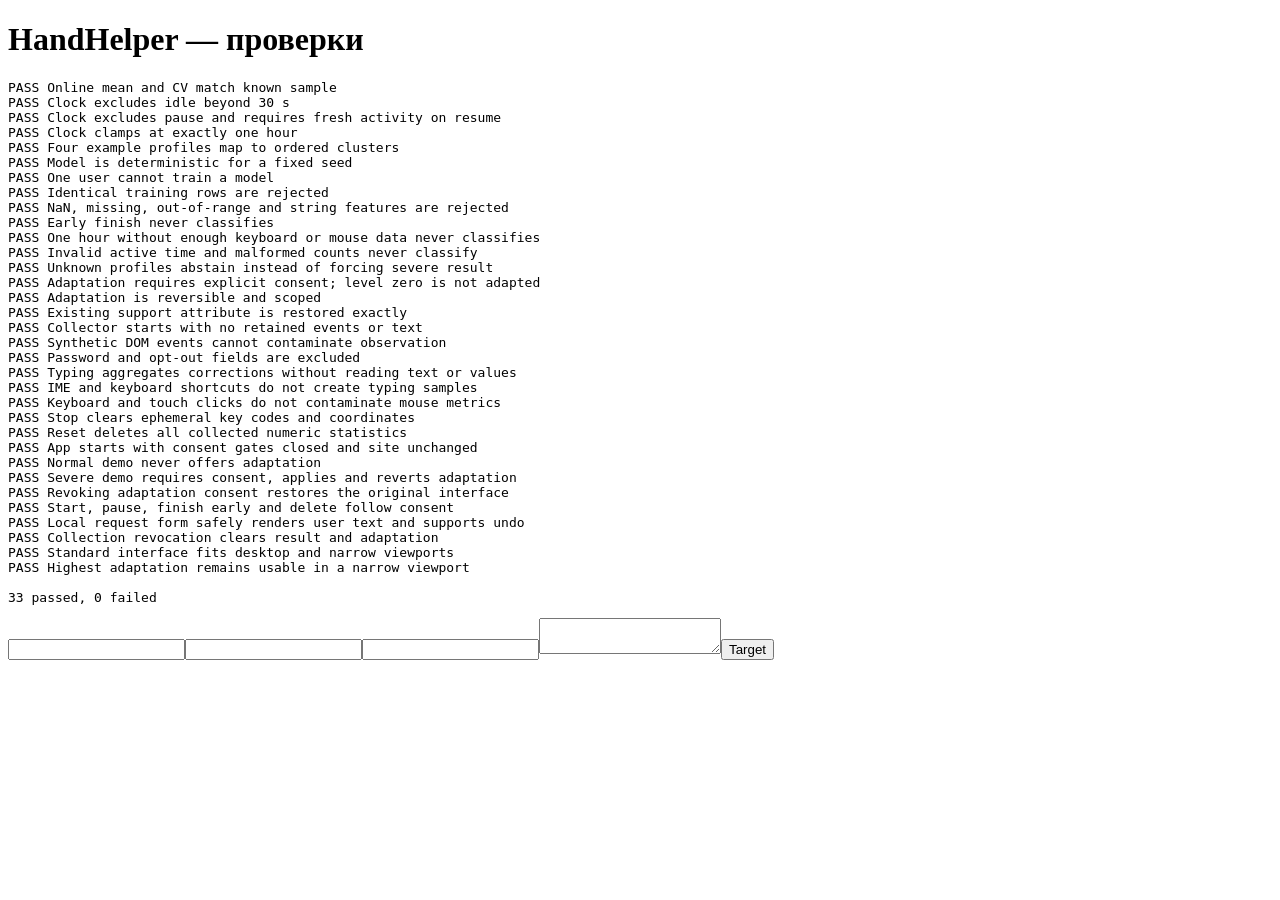
==== tests/index.html @ 503160e6 "Initial HandHelper prototype with interaction analysis and consent-based adaptation" ====
<!doctype html>
<html lang="ru"><head><meta charset="utf-8"><title>HandHelper tests</title>
<script defer src="../js/core.js"></script><script defer src="../js/collector.js"></script><script defer src="../js/adaptation.js"></script><script defer src="tests.js"></script></head>
<body><h1>HandHelper — проверки</h1><pre id="results">RUNNING</pre><div id="fixture"><input id="text-input" type="text"><input id="password" type="password"><input id="private" data-hh-private><textarea id="textarea"></textarea><button id="target">Target</button></div></body></html>
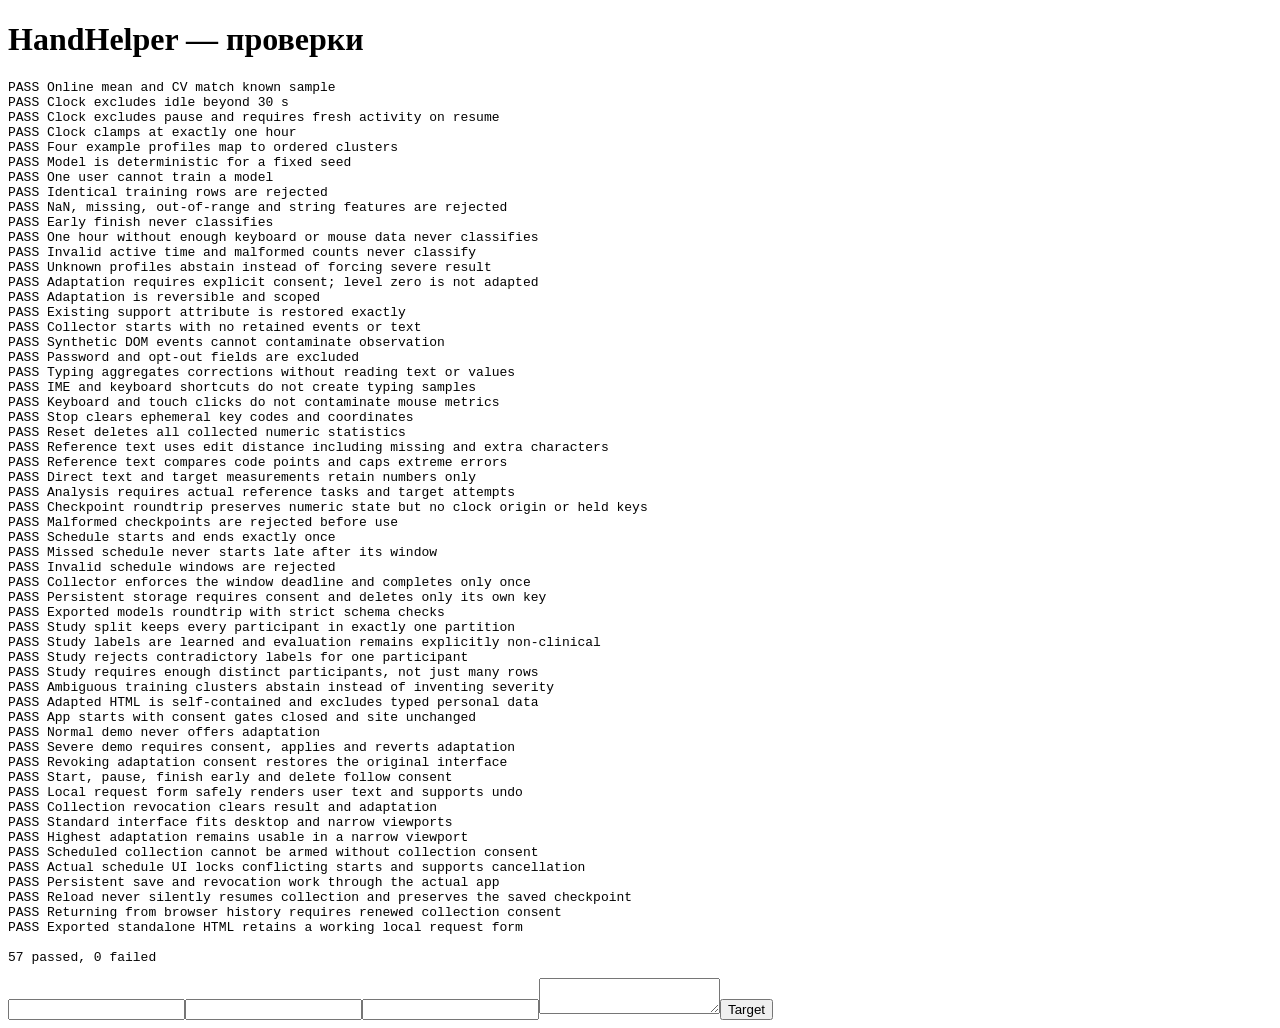
==== commit 97ba0cf2: "Add scheduled observation, direct accuracy metrics, session recovery and study evaluation" ====
--- a/tests/index.html
+++ b/tests/index.html
@@ -1,4 +1,4 @@
 <!doctype html>
 <html lang="ru"><head><meta charset="utf-8"><title>HandHelper tests</title>
-<script defer src="../js/core.js"></script><script defer src="../js/collector.js"></script><script defer src="../js/adaptation.js"></script><script defer src="tests.js"></script></head>
+<script defer src="../js/core.js"></script><script defer src="../js/collector.js"></script><script defer src="../js/adaptation.js"></script><script defer src="../js/runtime.js"></script><script defer src="../js/research.js"></script><script defer src="tests.js"></script></head>
 <body><h1>HandHelper — проверки</h1><pre id="results">RUNNING</pre><div id="fixture"><input id="text-input" type="text"><input id="password" type="password"><input id="private" data-hh-private><textarea id="textarea"></textarea><button id="target">Target</button></div></body></html>
